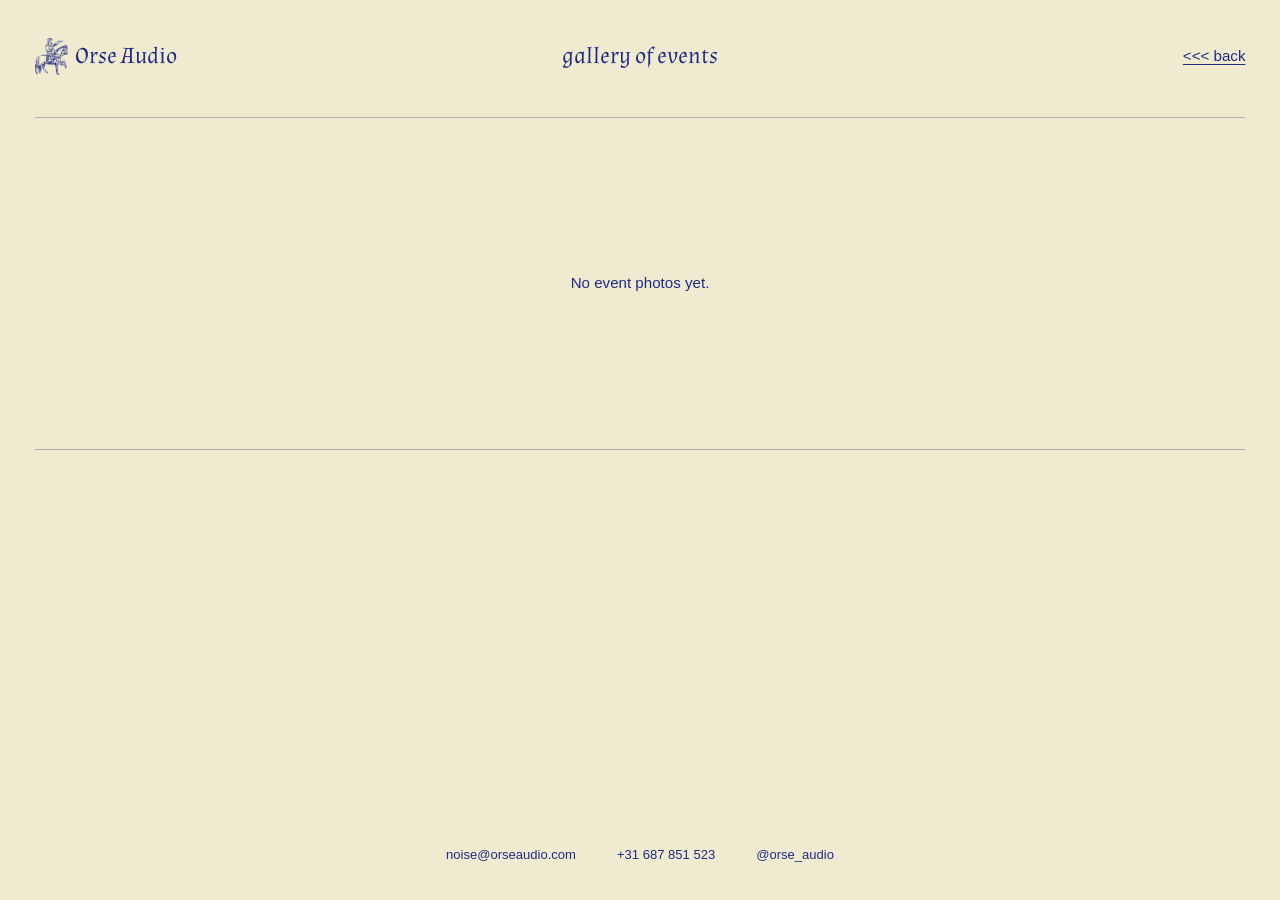
==== events.html @ 53d46d78 "Add event and speaker galleries with a photo lightbox Co-authored-by: Perplexity <noreply@perplexity" ====
<!doctype html>
<html lang="en">
<head>
  <meta charset="utf-8">
  <meta name="viewport" content="width=device-width, initial-scale=1">
  <meta name="theme-color" content="#f0ebd0">
  <meta name="description" content="Photos from events with the Orse Audio soundsystem.">
  <title>Gallery of events | Orse Audio</title>
  <link rel="icon" href="./assets/horse.png" type="image/png">
  <link rel="stylesheet" href="./base.css">
  <link rel="stylesheet" href="./style.css">
  <link rel="stylesheet" href="./gallery.css">
  <script src="./gallery.js" defer></script>
</head>
<body class="gallery-page">
  <header class="gallery-header">
    <a class="gallery-home" href="./index.html"><img src="./assets/horse.png" alt="" width="301" height="334"><span>Orse Audio</span></a>
    <h1>gallery of events</h1>
    <a class="gallery-back" href="./index.html">&lt;&lt;&lt; back</a>
  </header>
  <main class="gallery-main">
    <p class="gallery-status" role="status">No event photos yet.</p>
    <ul class="gallery-grid" data-gallery="events" aria-label="Event photos"></ul>
  </main>
  <footer class="contact" aria-label="Contact">
    <a href="mailto:noise@orseaudio.com">noise@orseaudio.com</a>
    <a href="tel:+31687851523">+31 687 851 523</a>
    <a href="https://www.instagram.com/orse_audio/" target="_blank" rel="noopener noreferrer">@orse_audio</a>
  </footer>
</body>
</html>
---- base.css ----
*, *::before, *::after { box-sizing: border-box; }
body, h1, p { margin: 0; }
body { min-block-size: 100svh; }
img, canvas { display: block; max-inline-size: 100%; }
a { color: inherit; text-underline-offset: .2em; }
:focus-visible { outline: 2px solid currentColor; outline-offset: 4px; }
---- style.css ----
@font-face {
  font-family: Almendra;
  src: url("./assets/almendra.woff2") format("woff2");
  font-display: swap;
}

:root {
  --paper: #f0ebd0;
  --ink: #202b85;
  --hatched-frame: linear-gradient(var(--paper), var(--paper)) padding-box,
    repeating-linear-gradient(135deg, var(--ink) 0 1px, var(--paper) 1px 2.5px) border-box;
  --display: Almendra, Georgia, serif;
  --body: Arial, sans-serif;
  --text-small: clamp(.75rem, .72rem + .12vw, .875rem);
  --text-copy: clamp(.875rem, .81rem + .17vw, 1rem);
  --text-title: clamp(1.32rem, 1.08rem + .45vw, 1.6rem);
  --photo-width: clamp(9rem, 13vw, 12rem);
  --horse-width: clamp(9rem, 12.3vw, 12.3rem);
  --swing: 25deg;
}

body {
  display: flex;
  flex-direction: column;
  background: var(--paper);
  color: var(--ink);
  font: var(--text-copy)/1.38 var(--body);
}

.stage {
  flex: 1;
  display: grid;
  align-content: start;
  gap: 1.55rem;
  inline-size: min(100%, 34rem);
  margin-inline: auto;
  padding: 3.1rem 1.5rem 2.5rem;
}

.brand {
  position: relative;
  align-self: start;
  justify-self: center;
  inline-size: var(--horse-width);
  margin-block: .4rem 2.2rem;
}

.horse {
  inline-size: 100%;
  block-size: auto;
  transform-origin: 50% 56%;
}

@media (prefers-reduced-motion: no-preference) {
  .horse { animation: rock 6s ease-in-out infinite; }
  .panel { animation: unfold 220ms ease-out both; }
}

@keyframes rock {
  0%, 100% { transform: rotate(0); }
  25% { transform: rotate(var(--swing)); }
  75% { transform: rotate(calc(-1 * var(--swing))); }
}

@keyframes unfold {
  from { opacity: 0; transform: translateY(-4px); }
  to { opacity: 1; transform: translateY(0); }
}

.signature {
  position: absolute;
  inset-block-start: 87%;
  inset-inline-start: 77%;
  font: normal var(--text-title)/1.1 var(--display);
  white-space: nowrap;
}

.signature span {
  display: block;
  margin-block-start: .18rem;
  font-size: var(--text-small);
}

.service {
  display: grid;
  grid-template-columns: minmax(0, 1fr);
  grid-template-rows: auto 1fr;
  align-self: start;
  justify-items: start;
}

.disclosure { display: contents; }

summary {
  position: relative;
  z-index: 1;
  grid-area: 1 / 1;
  display: grid;
  align-items: center;
  min-block-size: 44px;
  list-style: none;
  font: normal var(--text-title)/1.12 var(--display);
  cursor: pointer;
  -webkit-tap-highlight-color: transparent;
}

summary::-webkit-details-marker { display: none; }
summary:hover, details[open] > summary, summary:active {
  text-decoration: underline;
  text-decoration-thickness: 1px;
  text-underline-offset: .16em;
}

.photo {
  grid-area: 2 / 1;
  inline-size: var(--photo-width);
  margin-block-start: 1.15rem;
  align-self: start;
}

/* Keep native details semantics; the grid layers the open copy over its photo. */
.panel {
  position: relative;
  z-index: 1;
  inline-size: 100%;
  padding: .85rem;
  border: 5px solid transparent;
  background: var(--hatched-frame);
  overflow-wrap: anywhere;
  line-height: 1.27;
}

details::details-content {
  grid-area: 2 / 1;
  inline-size: min(100%, 18.25rem);
  align-self: start;
}
.panel p + p { margin-block-start: .85em; }

.photo img, .photo canvas { inline-size: 100%; block-size: auto; }
.photo canvas { image-rendering: pixelated; }
.photo img[data-rendered] { position: absolute; inline-size: 1px; block-size: 1px; clip-path: inset(50%); }

.contact {
  display: flex;
  justify-content: center;
  flex-wrap: wrap;
  align-items: center;
  column-gap: clamp(1rem, 3.2vw, 3rem);
  padding: .25rem 1rem clamp(.7rem, 2.6vh, 1.6rem);
  font-size: var(--text-small);
}

.contact a {
  display: flex;
  align-items: center;
  min-block-size: 44px;
  text-decoration: none;
}

.contact a:is(:hover, :focus-visible, :active) { text-decoration: underline; }

@media (max-width: 949px) {
  .brand { margin-inline-end: clamp(2rem, 21vw, 5.5rem); }
  .bespoke { grid-template-columns: minmax(0, 1fr) auto; }
  .bespoke summary { grid-column: 2; }
  .bespoke .photo { grid-column: 2; }
  .bespoke details::details-content {
    grid-column: 1 / -1;
    justify-self: end;
  }
  .panel { font-size: 1rem; line-height: 1.38; }
}

@media (min-width: 950px) {
  .stage {
    inline-size: min(100%, 105rem);
    grid-template-columns: 33.5% 33% 33.5%;
    grid-template-rows: auto;
    gap: 0;
    padding: 0 0 2.5rem;
  }

  .brand {
    grid-area: 1 / 2;
    margin-block: clamp(14.5rem, 36.7svh, 25rem) 0;
  }

  .rental {
    grid-area: 1 / 1;
    margin-block-start: clamp(5.5rem, 15.5svh, 11rem);
    margin-inline-start: 34%;
  }

  .bespoke {
    grid-area: 1 / 3;
    margin-block-start: clamp(9rem, 26.6svh, 18rem);
    margin-inline: 18.9% 1rem;
  }

  .rental .photo { margin-inline-start: 1.05rem; }
  .bespoke .photo { margin-inline-start: 1.75rem; }
}

/* Preserve the overlap in browsers without the details content pseudo-element. */
@supports not selector(details::details-content) {
  .disclosure {
    display: block;
    grid-area: 1 / 1 / 3 / -1;
    inline-size: 100%;
    z-index: 1;
  }
  .photo, .bespoke .photo {
    grid-row: 1 / 3;
    margin-block-start: calc(44px + 1.15rem);
  }
  .panel { inline-size: min(100%, 18.25rem); }
  @media (max-width: 949px) {
    .bespoke { grid-template-columns: minmax(0, 1fr) 12.5rem; }
    .bespoke summary, .bespoke .panel { margin-inline-start: auto; }
    .bespoke summary { inline-size: max-content; }
  }
}
---- gallery.css ----
.gallery-page {
  --gutter: clamp(.8rem, 2.7vw, 2.5rem);
  --gallery-edge: color-mix(in srgb, var(--ink) 30%, var(--paper));
}

.gallery-header, .gallery-main {
  inline-size: min(100%, 105rem);
  margin-inline: auto;
  padding-inline: var(--gutter);
}

.gallery-header {
  display: grid;
  grid-template-columns: minmax(0, 1fr) auto minmax(0, 1fr);
  align-items: center;
  gap: .75rem;
  padding-block: var(--gutter);
}

.gallery-header h1, .gallery-home { font: normal var(--text-title)/1.12 var(--display); }

.gallery-home, .gallery-back {
  display: inline-flex;
  align-items: center;
  width: fit-content;
  min-block-size: 44px;
}

.gallery-home { gap: .45rem; text-decoration: none; }
.gallery-home img { inline-size: 2.1rem; block-size: auto; }
.gallery-home:hover { text-decoration: underline; }
.gallery-back { justify-self: end; white-space: nowrap; }

.gallery-main { flex: 1; padding-block: .25rem 2rem; }

.gallery-status {
  display: grid;
  place-items: center;
  min-block-size: clamp(10rem, 37vh, 22rem);
  border-block: 1px solid var(--gallery-edge);
}

.gallery-status[hidden] { display: none; }

.gallery-grid {
  display: grid;
  grid-template-columns: repeat(auto-fill, minmax(min(8.5rem, 100%), 1fr));
  gap: clamp(.45rem, 1.15vw, 1rem);
  list-style: none;
  margin: 0;
  padding: 0;
}

.gallery-tile {
  display: grid;
  gap: .3rem;
  border: 1px solid var(--gallery-edge);
  padding: .3rem;
  font-size: var(--text-small);
  text-decoration: none;
  overflow-wrap: anywhere;
  cursor: zoom-in;
}

.gallery-tile:hover, .gallery-tile:focus-visible { border-color: var(--ink); }
.gallery-tile:hover .gallery-caption { text-decoration: underline; }

.gallery-tile img {
  inline-size: 100%;
  aspect-ratio: 1;
  object-fit: cover;
  background: color-mix(in srgb, var(--ink) 6%, var(--paper));
}

.lightbox {
  inline-size: min(52vw, 56rem);
  max-inline-size: calc(100% - 1.5rem);
  max-block-size: calc(100dvh - 1.5rem);
  margin: auto;
  padding: clamp(.48rem, 1.2vw, 1rem);
  border: 5px solid transparent;
  background: var(--hatched-frame);
  color: var(--ink);
  overflow: auto;
}

.lightbox::backdrop { background: color-mix(in srgb, var(--paper) 83%, var(--ink)); opacity: .78; }
html:has(.lightbox[open]) { overflow: hidden; }
.lightbox figure { margin: 0; }

.lightbox-media {
  display: grid;
  place-items: center;
  min-block-size: 6rem;
  background: color-mix(in srgb, var(--ink) 5%, var(--paper));
}

.lightbox-media img {
  inline-size: auto;
  block-size: auto;
  max-block-size: max(8rem, calc(85dvh - 8rem));
  object-fit: contain;
}

.lightbox-media img[hidden], .lightbox-message[hidden], .lightbox-controls [hidden] { display: none; }
.lightbox-message { padding: 1rem; }
.lightbox figcaption { padding: .6rem .15rem .25rem; overflow-wrap: anywhere; }

.lightbox-controls {
  display: flex;
  flex-wrap: wrap;
  align-items: center;
  justify-content: space-between;
  gap: .3rem .65rem;
  font-size: var(--text-small);
}

.lightbox-controls nav { display: flex; align-items: center; gap: .4rem; }
.lightbox-controls output { font-variant-numeric: tabular-nums; }

.lightbox button {
  border: 0;
  min-block-size: 44px;
  padding: .3rem .45rem;
  background: transparent;
  color: inherit;
  font: inherit;
  cursor: pointer;
}

.lightbox button:hover, .lightbox button:active { text-decoration: underline; }
.lightbox button:focus-visible { outline-offset: -2px; }

@media (prefers-reduced-motion: no-preference) {
  .lightbox[open] { animation: unfold 220ms ease-out both; }
}

@media (max-width: 760px) {
  .lightbox { inline-size: min(calc(100% - 1.5rem), 38rem); }
}

@media (max-width: 530px) {
  .gallery-header { grid-template-columns: 1fr auto; }
  .gallery-header h1 { grid-row: 2; grid-column: 1 / -1; }
  .gallery-grid { grid-template-columns: repeat(2, minmax(0, 1fr)); }
}
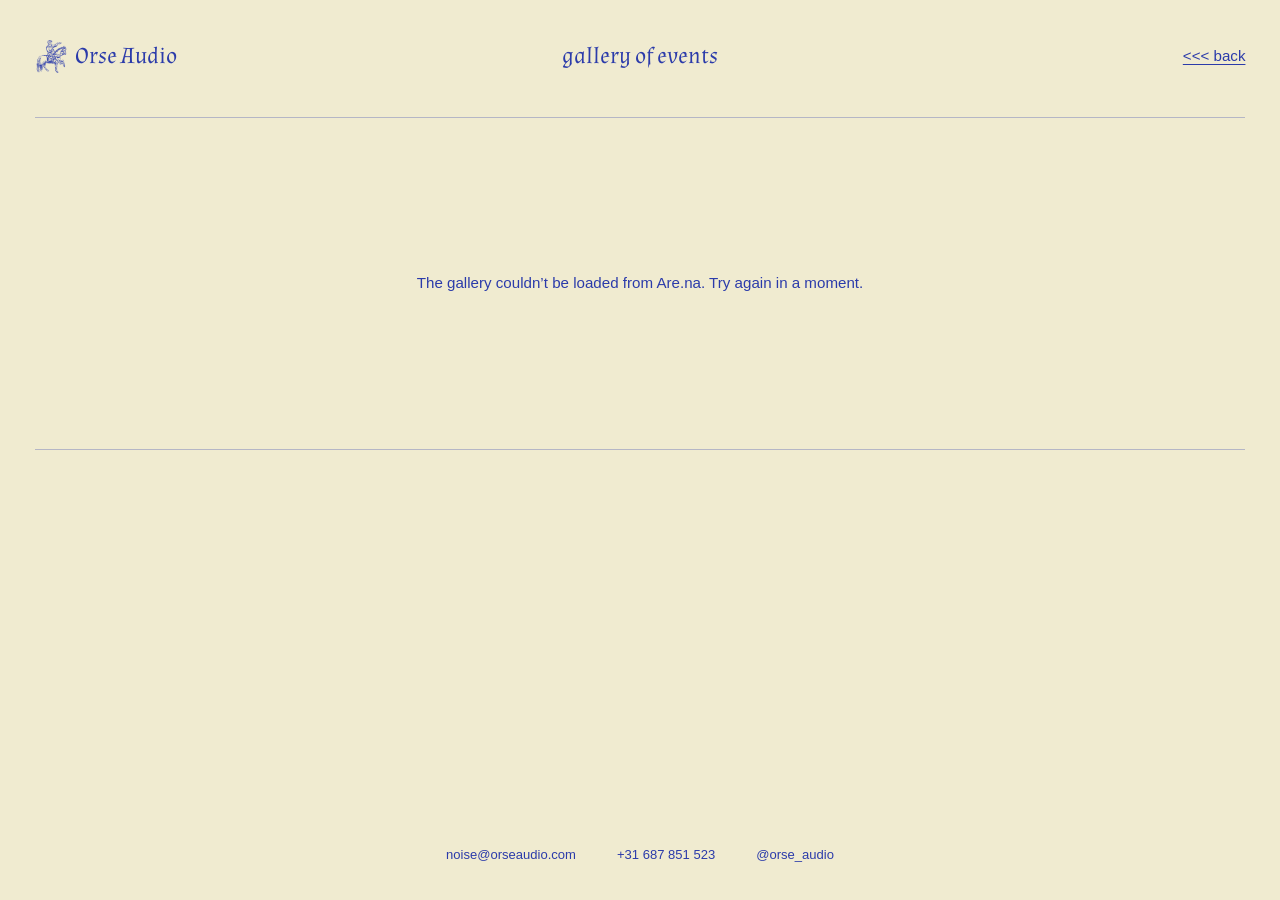
==== commit da56aeb6: "Add Are.na text tiles and enlarge gallery thumbnails Co-authored-by: Perplexity <noreply@perplexity." ====
--- a/events.html
+++ b/events.html
@@ -20,7 +20,7 @@
   </header>
   <main class="gallery-main">
     <p class="gallery-status" role="status">No event photos yet.</p>
-    <ul class="gallery-grid" data-gallery="events" aria-label="Event photos"></ul>
+    <ul class="gallery-grid" data-gallery="events" aria-label="Event gallery entries"></ul>
   </main>
   <footer class="contact" aria-label="Contact">
     <a href="mailto:noise@orseaudio.com">noise@orseaudio.com</a>
--- a/style.css
+++ b/style.css
@@ -6,7 +6,7 @@
 
 :root {
   --paper: #f0ebd0;
-  --ink: #202b85;
+  --ink: #2b3baa;
   --hatched-frame: linear-gradient(var(--paper), var(--paper)) padding-box,
     repeating-linear-gradient(135deg, var(--ink) 0 1px, var(--paper) 1px 2.5px) border-box;
   --display: Almendra, Georgia, serif;
@@ -15,7 +15,7 @@
   --text-copy: clamp(.875rem, .81rem + .17vw, 1rem);
   --text-title: clamp(1.32rem, 1.08rem + .45vw, 1.6rem);
   --photo-width: clamp(9rem, 13vw, 12rem);
-  --horse-width: clamp(9rem, 12.3vw, 12.3rem);
+  --horse-width: clamp(9rem, 10vw, 10rem);
   --swing: 25deg;
 }
 
@@ -79,6 +79,11 @@
   display: block;
   margin-block-start: .18rem;
   font-size: var(--text-small);
+}
+
+.signature .wordmark {
+  width: 125px;
+  height: auto;
 }
 
 .service {
@@ -118,11 +123,14 @@
   align-self: start;
 }
 
-/* Keep native details semantics; the grid layers the open copy over its photo. */
+/* Keep native details semantics, but take the open box out of the layout. */
 .panel {
-  position: relative;
-  z-index: 1;
+  position: absolute;
+  inset-inline-start: 0;
+  z-index: 2;
   inline-size: 100%;
+  max-block-size: min(30rem, 64svh);
+  overflow: auto;
   padding: .85rem;
   border: 5px solid transparent;
   background: var(--hatched-frame);
@@ -131,9 +139,10 @@
 }
 
 details::details-content {
+  position: relative;
   grid-area: 2 / 1;
   inline-size: min(100%, 18.25rem);
-  align-self: start;
+  align-self: stretch;
 }
 .panel p + p { margin-block-start: .85em; }
 
@@ -161,8 +170,18 @@
 .contact a:is(:hover, :focus-visible, :active) { text-decoration: underline; }
 
 @media (max-width: 949px) {
-  .brand { margin-inline-end: clamp(2rem, 21vw, 5.5rem); }
-  .bespoke { grid-template-columns: minmax(0, 1fr) auto; }
+  .rental { grid-area: 1 / 1; }
+  .brand {
+    grid-area: 2 / 1;
+    inline-size: max-content;
+    max-inline-size: 100%;
+    margin-block: .4rem 1rem;
+    text-align: center;
+  }
+  .brand .horse { inline-size: var(--horse-width); margin-inline: auto; }
+  .signature { position: static; margin-block-start: .25rem; white-space: normal; }
+  .signature .wordmark { margin-inline: auto; }
+  .bespoke { grid-area: 3 / 1; grid-template-columns: minmax(0, 1fr) auto; }
   .bespoke summary { grid-column: 2; }
   .bespoke .photo { grid-column: 2; }
   .bespoke details::details-content {
@@ -170,6 +189,8 @@
     justify-self: end;
   }
   .panel { font-size: 1rem; line-height: 1.38; }
+  /* Let the last box use some space below its photo without extending the page. */
+  .bespoke .panel { max-block-size: min(calc(100% + 4.5rem), 64svh); }
 }
 
 @media (min-width: 950px) {
@@ -187,12 +208,14 @@
   }
 
   .rental {
+    --photo-width: 275px;
     grid-area: 1 / 1;
     margin-block-start: clamp(5.5rem, 15.5svh, 11rem);
     margin-inline-start: 34%;
   }
 
   .bespoke {
+    --photo-width: 200px;
     grid-area: 1 / 3;
     margin-block-start: clamp(9rem, 26.6svh, 18rem);
     margin-inline: 18.9% 1rem;
@@ -205,6 +228,7 @@
 /* Preserve the overlap in browsers without the details content pseudo-element. */
 @supports not selector(details::details-content) {
   .disclosure {
+    position: relative;
     display: block;
     grid-area: 1 / 1 / 3 / -1;
     inline-size: 100%;
@@ -219,5 +243,9 @@
     .bespoke { grid-template-columns: minmax(0, 1fr) 12.5rem; }
     .bespoke summary, .bespoke .panel { margin-inline-start: auto; }
     .bespoke summary { inline-size: max-content; }
-  }
-}
+    .bespoke .panel {
+      inset-inline: auto 0;
+      max-block-size: min(15rem, 64svh);
+    }
+  }
+}
--- a/gallery.css
+++ b/gallery.css
@@ -1,4 +1,4 @@
-.gallery-page {
+.gallery-page, .gallery-popup {
   --gutter: clamp(.8rem, 2.7vw, 2.5rem);
   --gallery-edge: color-mix(in srgb, var(--ink) 30%, var(--paper));
 }
@@ -44,8 +44,8 @@
 
 .gallery-grid {
   display: grid;
-  grid-template-columns: repeat(auto-fill, minmax(min(8.5rem, 100%), 1fr));
-  gap: clamp(.45rem, 1.15vw, 1rem);
+  grid-template-columns: repeat(auto-fill, minmax(min(var(--tile-min, 12.75rem), 100%), 1fr));
+  gap: var(--tile-gap, clamp(.45rem, 1.15vw, 1rem));
   list-style: none;
   margin: 0;
   padding: 0;
@@ -59,11 +59,21 @@
   font-size: var(--text-small);
   text-decoration: none;
   overflow-wrap: anywhere;
-  cursor: zoom-in;
-}
-
-.gallery-tile:hover, .gallery-tile:focus-visible { border-color: var(--ink); }
-.gallery-tile:hover .gallery-caption { text-decoration: underline; }
+}
+
+a.gallery-tile { cursor: zoom-in; }
+a.gallery-tile:is(:hover, :focus-visible) { border-color: var(--ink); }
+a.gallery-tile:hover .gallery-caption { text-decoration: underline; }
+
+.gallery-text-tile {
+  display: block;
+  min-block-size: 100%;
+  background: color-mix(in srgb, var(--ink) 4%, var(--paper));
+  white-space: pre-wrap;
+}
+
+.gallery-text-tile p + p { margin-block-start: .4rem; }
+.gallery-text-title { font-weight: 700; }
 
 .gallery-tile img {
   inline-size: 100%;
@@ -71,6 +81,68 @@
   object-fit: cover;
   background: color-mix(in srgb, var(--ink) 6%, var(--paper));
 }
+
+.gallery-popup {
+  position: fixed;
+  inset: clamp(1rem, 6dvh, 4.5rem) 4vw auto auto;
+  inline-size: min(48vw, 54rem);
+  block-size: 79vh;
+  block-size: 79dvh;
+  max-inline-size: none;
+  max-block-size: none;
+  margin: 0;
+  padding: 0;
+  border: 5px solid transparent;
+  background: var(--hatched-frame);
+  color: var(--ink);
+  overflow: hidden;
+}
+
+.gallery-popup[open] {
+  display: grid;
+  grid-template-rows: auto minmax(0, 1fr);
+}
+
+.gallery-popup::backdrop { background: transparent; }
+
+.gallery-popup-bar {
+  display: flex;
+  align-items: center;
+  gap: .45rem;
+  border-block-end: 4px solid transparent;
+  background: var(--hatched-frame);
+}
+
+.gallery-popup-bar h2 { margin: 0; font: normal var(--text-title)/1.15 var(--display); }
+
+.gallery-popup-close {
+  flex: none;
+  inline-size: 44px;
+  block-size: 44px;
+  padding: 0;
+  border: 0;
+  background: transparent;
+  color: inherit;
+  font: normal var(--text-title)/1 var(--display);
+  cursor: pointer;
+}
+
+.gallery-popup-close:hover { background: color-mix(in srgb, var(--ink) 8%, var(--paper)); }
+.gallery-popup-close:focus-visible { outline-offset: -3px; }
+
+.gallery-popup-content {
+  padding: clamp(.55rem, 1.35vw, 1.3rem);
+  overflow: auto;
+  overscroll-behavior: contain;
+}
+
+.gallery-popup .gallery-grid {
+  --tile-min: 7.125rem;
+  --tile-gap: .35rem;
+}
+
+.gallery-popup .gallery-tile { padding: .2rem; gap: .2rem; }
+.gallery-popup .gallery-status { border: 0; }
 
 .lightbox {
   inline-size: min(52vw, 56rem);
@@ -85,7 +157,7 @@
 }
 
 .lightbox::backdrop { background: color-mix(in srgb, var(--paper) 83%, var(--ink)); opacity: .78; }
-html:has(.lightbox[open]) { overflow: hidden; }
+html:has(.lightbox[open], .gallery-popup[open]) { overflow: hidden; }
 .lightbox figure { margin: 0; }
 
 .lightbox-media {
@@ -132,15 +204,20 @@
 .lightbox button:focus-visible { outline-offset: -2px; }
 
 @media (prefers-reduced-motion: no-preference) {
-  .lightbox[open] { animation: unfold 220ms ease-out both; }
+  .lightbox[open], .gallery-popup[open] { animation: unfold 220ms ease-out both; }
 }
 
 @media (max-width: 760px) {
+  .gallery-popup {
+    inset: 1rem 1rem auto;
+    inline-size: auto;
+    block-size: 84dvh;
+  }
   .lightbox { inline-size: min(calc(100% - 1.5rem), 38rem); }
 }
 
 @media (max-width: 530px) {
   .gallery-header { grid-template-columns: 1fr auto; }
   .gallery-header h1 { grid-row: 2; grid-column: 1 / -1; }
-  .gallery-grid { grid-template-columns: repeat(2, minmax(0, 1fr)); }
-}
+  .gallery-page .gallery-grid { --tile-min: 8.5rem; }
+}
